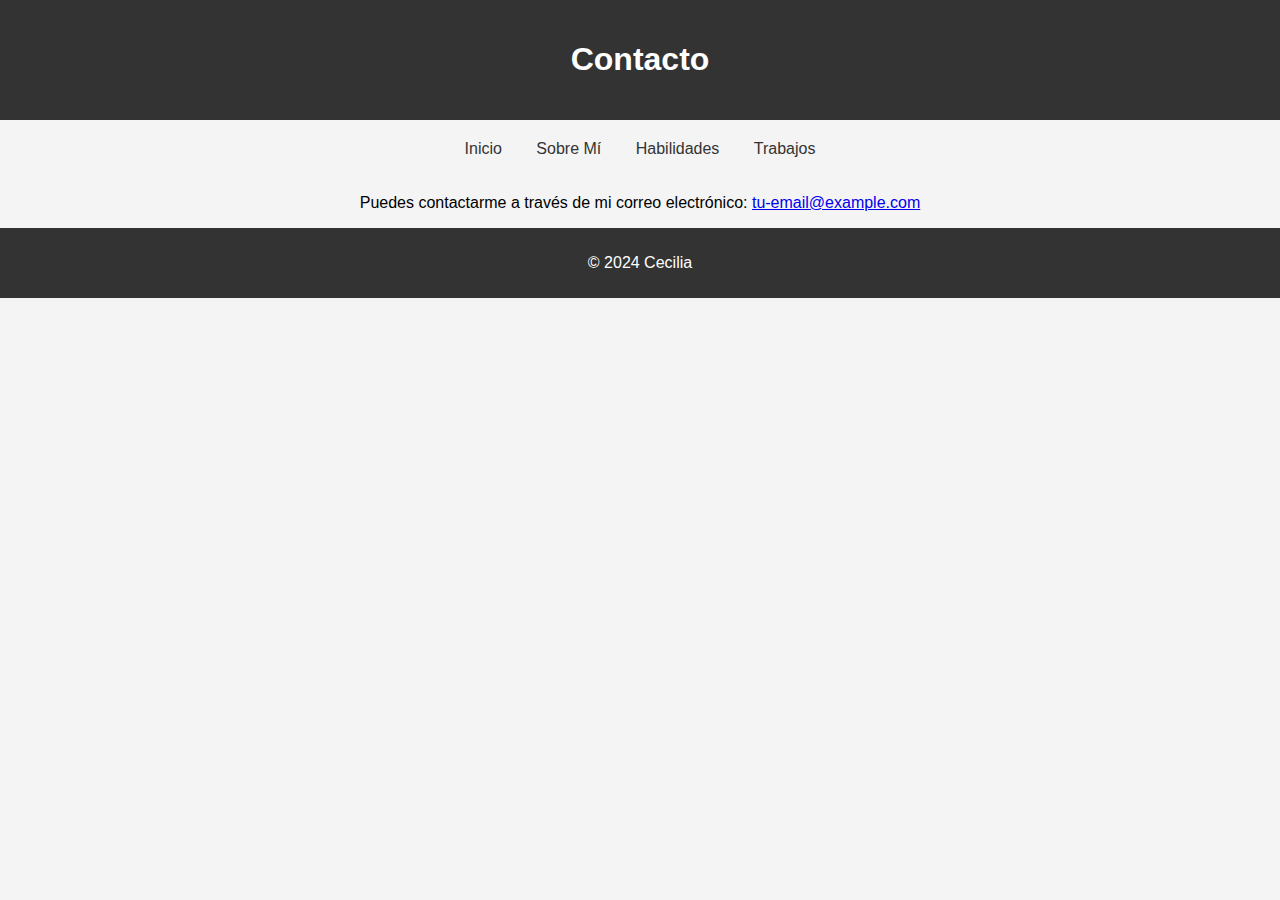
==== contacto.html @ 646967c0 "Add files via upload" ====
<!DOCTYPE html>
<html lang="es">
<head>
    <meta charset="UTF-8">
    <meta name="viewport" content="width=device-width, initial-scale=1.0">
    <title>Contacto</title>
    <link rel="stylesheet" href="styles.css">
</head>
<body>
    <header>
        <h1>Contacto</h1>
    </header>
    <nav>
        <a href="index.html">Inicio</a>
        <a href="sobre-mi.html">Sobre Mí</a>
        <a href="habilidades.html">Habilidades</a>
        <a href="trabajos.html">Trabajos</a>
    </nav>
    <section>
        <p>Puedes contactarme a través de mi correo electrónico: <a href="mailto: cecilia@programando.com">tu-email@example.com</a></p>
    </section>
    <footer>
        <p>&copy; 2024 Cecilia </p>
    </footer>
</body>
</html>
---- styles.css ----
body {
    font-family: Arial, sans-serif;
    margin: 0;
    padding: 0;
    background-color: #f4f4f4;
    display: flex;
    flex-direction: column;
    align-items: center;
}
header {
    background: #333;
    color: #fff;
    padding: 20px 0;
    text-align: center;
    width: 100%;
}
nav {
    margin: 20px 0;
}
nav a {
    margin: 0 15px;
    text-decoration: none;
    color: #333;
}
.sidebar {
    padding: 10px;
}
footer {
    text-align: center;
    padding: 10px 0;
    background: #333;
    color: #fff;
    position: relative;
    bottom: 0;
    width: 100%;
}
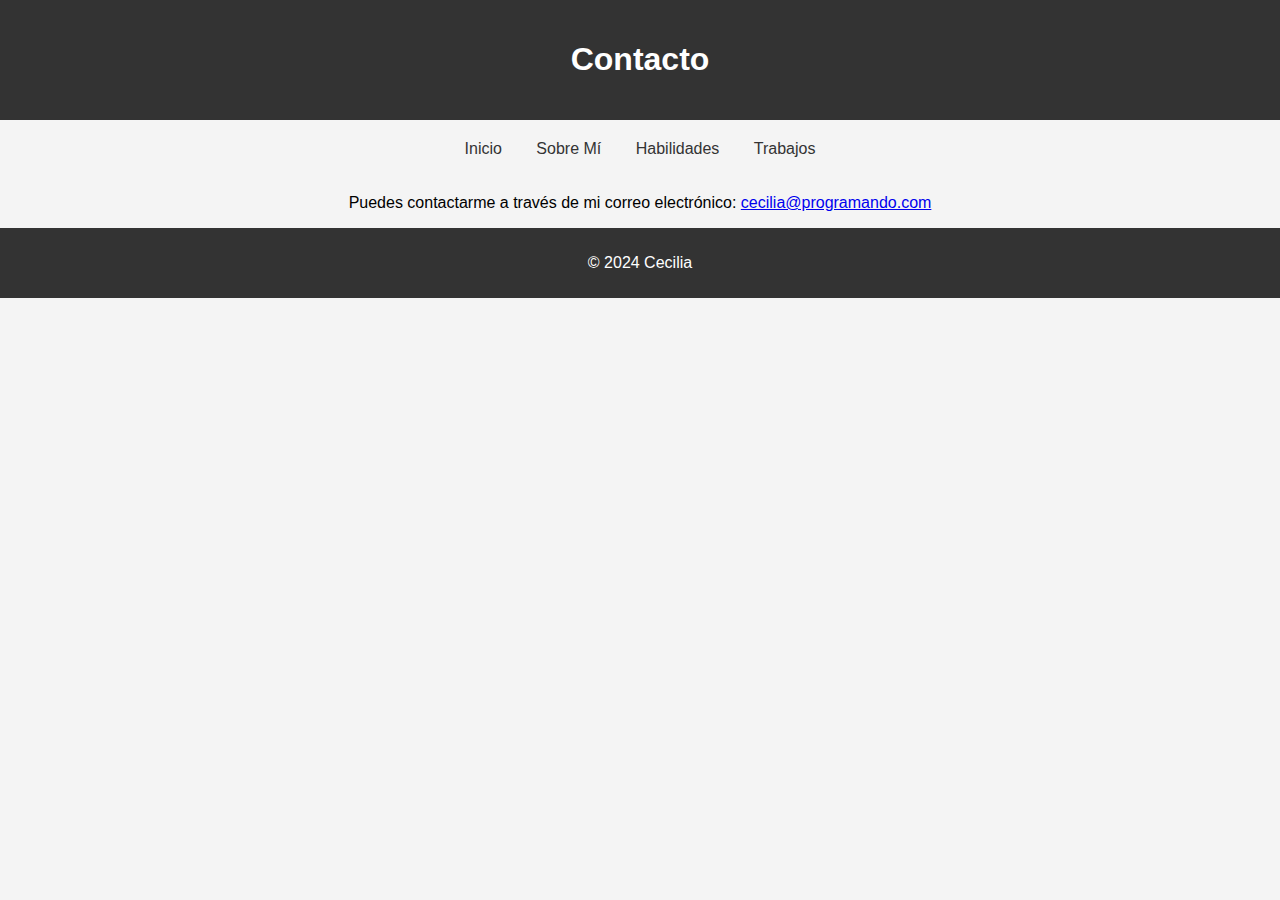
==== commit 0196b12b: "Add files via upload" ====
--- a/contacto.html
+++ b/contacto.html
@@ -17,7 +17,7 @@
         <a href="trabajos.html">Trabajos</a>
     </nav>
     <section>
-        <p>Puedes contactarme a través de mi correo electrónico: <a href="mailto: cecilia@programando.com">tu-email@example.com</a></p>
+        <p>Puedes contactarme a través de mi correo electrónico: <a href="mailto: cecilia@programando.com">cecilia@programando.com</a></p>
     </section>
     <footer>
         <p>&copy; 2024 Cecilia </p>
